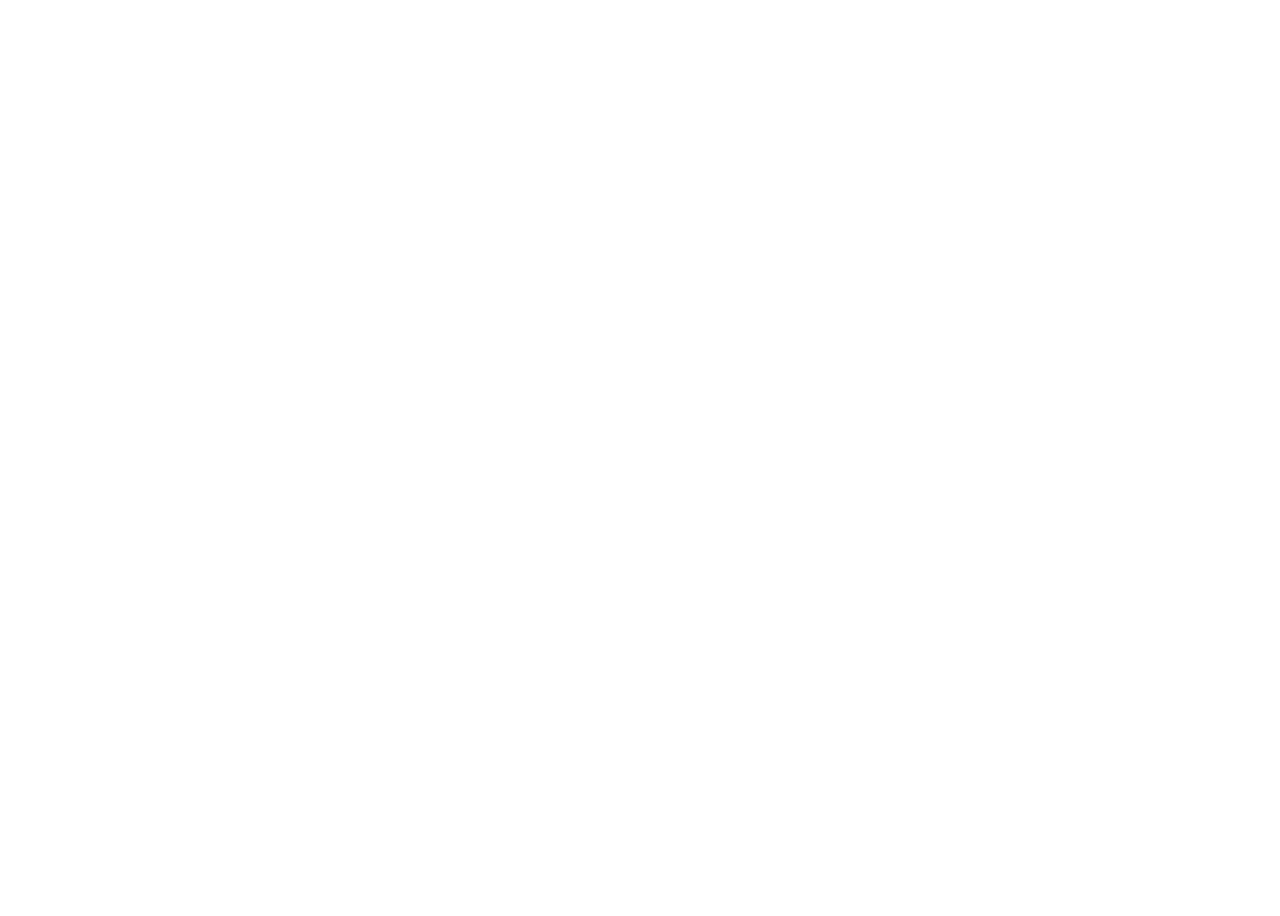
==== index.html @ d6d49f8e "initial commit" ====
<!DOCTYPE html>
<html lang="en">
<head>
    <meta charset="UTF-8">
    <meta name="viewport" content="width=device-width, initial-scale=1.0">
    <title>Welcome to the journey</title>
    <link rel="stylesheet" href="style.css">
</head>
<body>
    <div class="banner">
        <video autoplay muted loop>
            <source src="video.mp4" type="video/mp4">
        </video>
        <div class="content">
            <h1 class="h1">E-Portfolio</h1>
            <a href="Profile/index.html">
            <p class="p">PROFILE</p> 
            <a href="Creative Design Thinking/index.html">
            <p class="p">CREATIVE DESIGN THINKING</p>
            <a href="English for the Arts/index.html">
            <p class="p">ENGLISH FOR THE ARTS</p>
            <a href="Introduction to Visual Communication/index.html">
            <p class="p">INTRODUCTION TO VISUAL COMMUNICATION</p>
            <a href="Introduction to Computer Graphics/index.html">
            <p class="p">INTRODUCTION TO COMPUTER GRAPHICS</p>
            
        </div>
    </div>

</body>
</html>
---- style.css ----
.banner {
  position: relative;
  width: 100%;
  height: 100vh;
  overflow: hidden;
}

.banner video {
  position: absolute;
  top: 50%;
  left: 50%;
  transform: translate(-50%, -50%);
  min-width: 100%;
  min-height: 100%;
}

.banner .content {
  position: absolute;
  text-align: left;
  color: white;
  font-size: xx-large;
  
}

.h1 {
  font-size: 100px;
  margin-top: 0px;
  padding-top: 0px;
  top: 2px;
  font-family: "Cinzel", serif;
  color: white;
  padding-left: 20px;
}

.p {
  font-family: "Courier Prime", monospace;
  line-height: 3.5;
  font-size: 20px;
  letter-spacing: 4px;
  bottom: 300px;
  color: white;
  padding-left: 20px;
}

a {
  color: white;
  font-family: "courier prime", monospace;
  font-size: 20px;
  text-decoration: none;
}
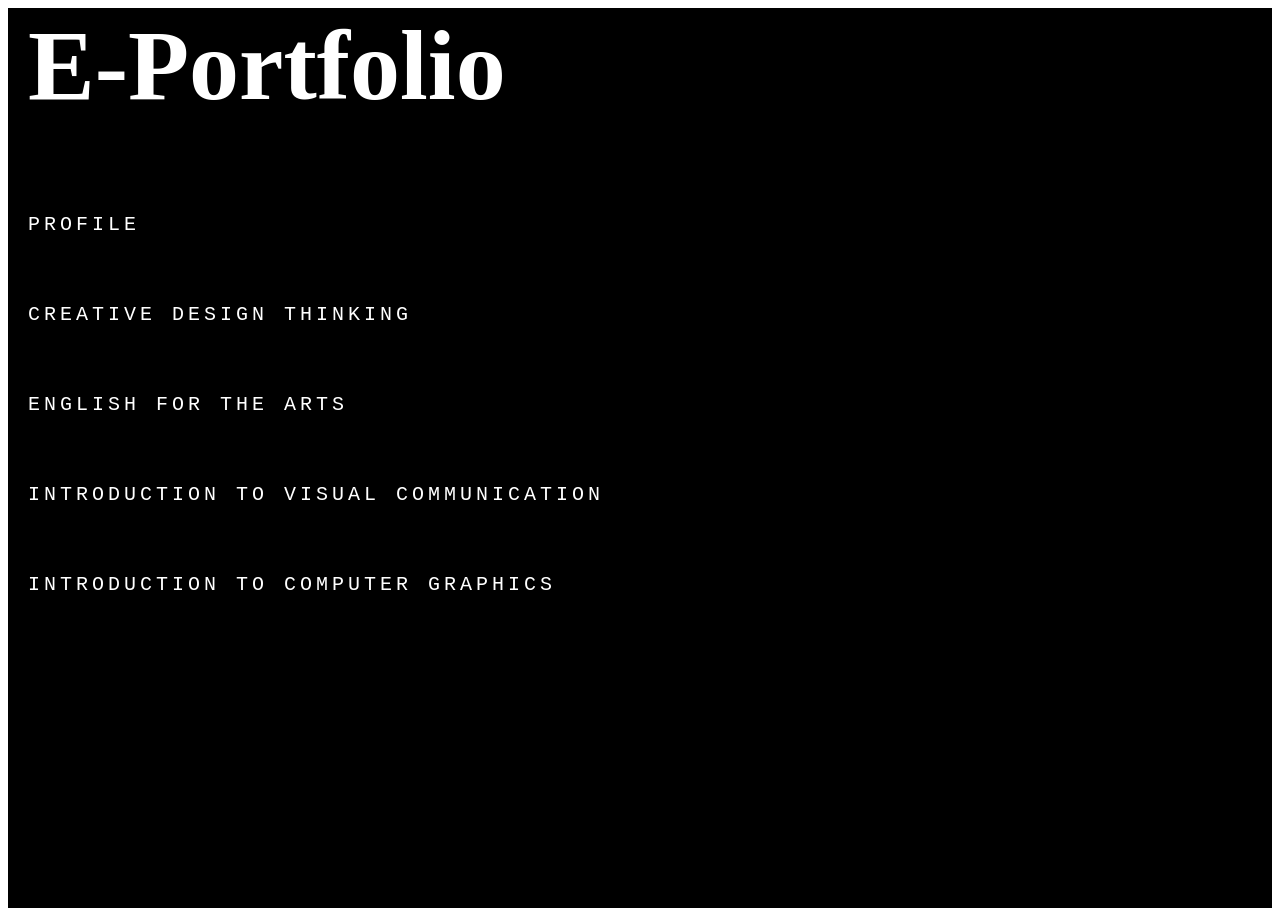
==== commit 7e93a52b: "add photo to website" ====
--- a/index.html
+++ b/index.html
@@ -9,7 +9,7 @@
 <body>
     <div class="banner">
         <video autoplay muted loop>
-            <source src="video.mp4" type="video/mp4">
+            <source src="video.mp" type="video/mp4">
         </video>
         <div class="content">
             <h1 class="h1">E-Portfolio</h1>
@@ -26,6 +26,9 @@
             
         </div>
     </div>
+    <div class="card-1">
+        <img src="Illust
+    </div>
 
 </body>
 </html>
--- a/style.css
+++ b/style.css
@@ -3,6 +3,7 @@
   width: 100%;
   height: 100vh;
   overflow: hidden;
+  background-color: black;
 }
 
 .banner video {
@@ -38,7 +39,7 @@
   font-size: 20px;
   letter-spacing: 4px;
   bottom: 300px;
-  color: white;
+  color: rgb(255, 255, 255);
   padding-left: 20px;
 }
 
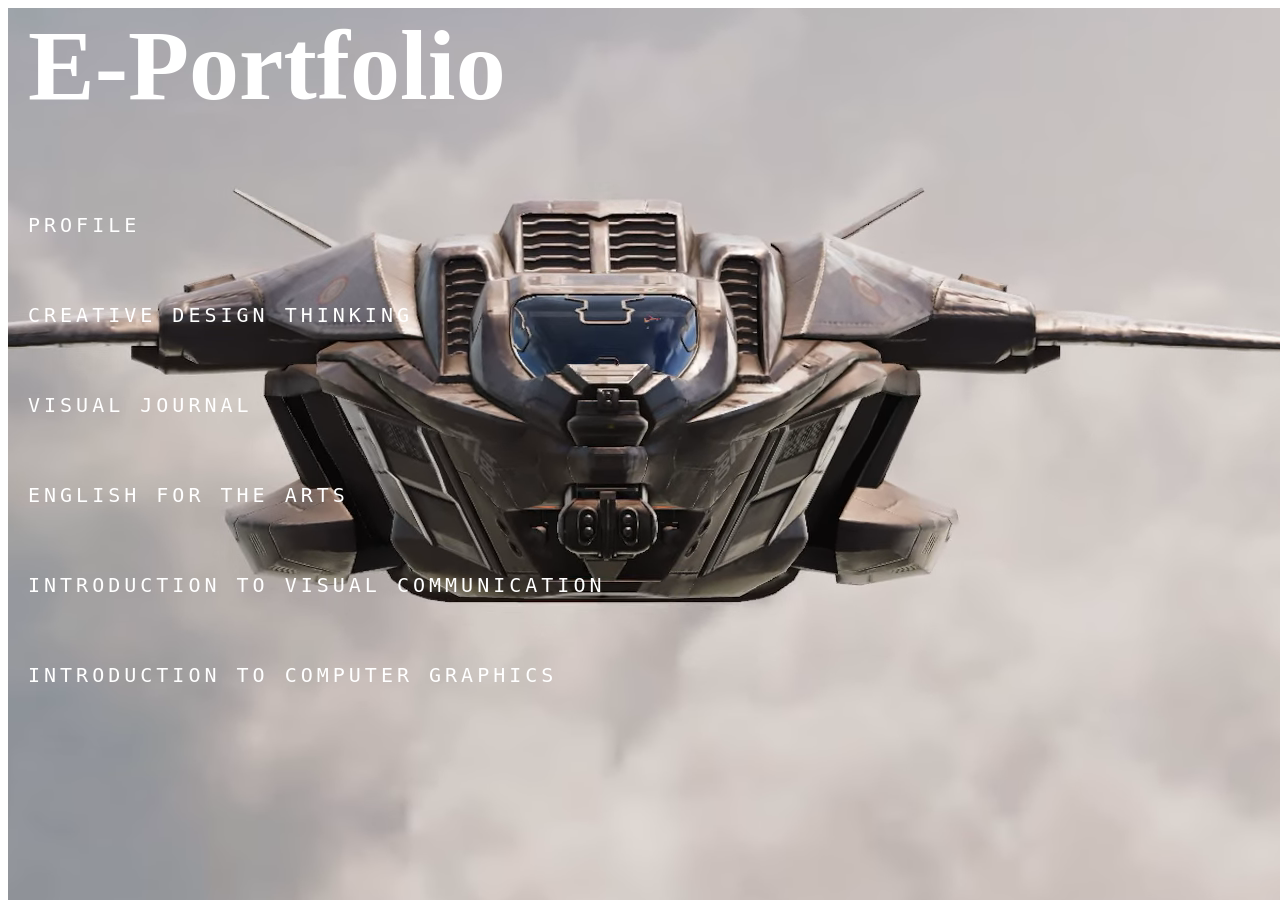
==== commit 440c406b: "update" ====
--- a/index.html
+++ b/index.html
@@ -8,15 +8,18 @@
 </head>
 <body>
     <div class="banner">
-        <video autoplay muted loop>
-            <source src="video.mp" type="video/mp4">
-        </video>
+        <video autoplay muted playsinline loop id="bgVideo">
+            <source src="video.mp4" type="video/mp4">
+            <source src="webm.webm" type="video/webm">
+        </video> 
         <div class="content">
             <h1 class="h1">E-Portfolio</h1>
             <a href="Profile/index.html">
             <p class="p">PROFILE</p> 
             <a href="Creative Design Thinking/index.html">
             <p class="p">CREATIVE DESIGN THINKING</p>
+            <a href="Visual Journal/index.html">
+            <p class="p">VISUAL JOURNAL</p>
             <a href="English for the Arts/index.html">
             <p class="p">ENGLISH FOR THE ARTS</p>
             <a href="Introduction to Visual Communication/index.html">
--- a/style.css
+++ b/style.css
@@ -1,7 +1,9 @@
 .banner {
-  position: relative;
-  width: 100%;
+  position: fixed;
+  width: 100vw;
   height: 100vh;
+  z-index: -1;
+  object-fit: cover;
   overflow: hidden;
   background-color: black;
 }
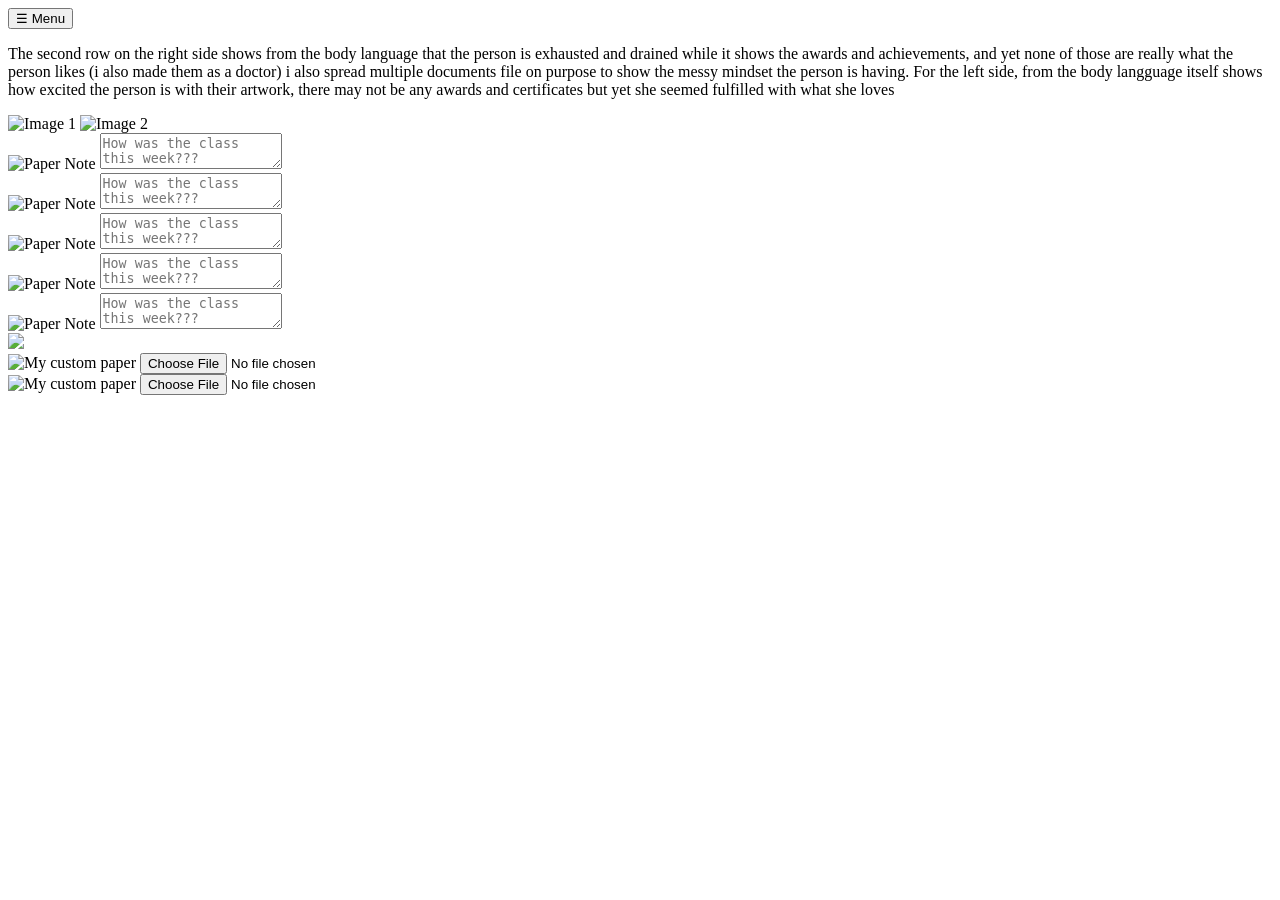
==== commit ce178236: "Add files via upload" ====
--- a/index.html
+++ b/index.html
@@ -3,35 +3,71 @@
 <head>
     <meta charset="UTF-8">
     <meta name="viewport" content="width=device-width, initial-scale=1.0">
-    <title>Welcome to the journey</title>
-    <link rel="stylesheet" href="style.css">
+    <title>Creative design Thinking</title>
+    <link rel="stylesheet" href="style.css" />
 </head>
 <body>
-    <div class="banner">
-        <video autoplay muted playsinline loop id="bgVideo">
-            <source src="video.mp4" type="video/mp4">
-            <source src="webm.webm" type="video/webm">
-        </video> 
-        <div class="content">
-            <h1 class="h1">E-Portfolio</h1>
-            <a href="Profile/index.html">
-            <p class="p">PROFILE</p> 
-            <a href="Creative Design Thinking/index.html">
-            <p class="p">CREATIVE DESIGN THINKING</p>
-            <a href="Visual Journal/index.html">
-            <p class="p">VISUAL JOURNAL</p>
-            <a href="English for the Arts/index.html">
-            <p class="p">ENGLISH FOR THE ARTS</p>
-            <a href="Introduction to Visual Communication/index.html">
-            <p class="p">INTRODUCTION TO VISUAL COMMUNICATION</p>
-            <a href="Introduction to Computer Graphics/index.html">
-            <p class="p">INTRODUCTION TO COMPUTER GRAPHICS</p>
+    <header class="top-header">
+        <button class="menu btn" aria aria-label="open menu">
+            <span>&#9776;</span> Menu
+        </button>
+    </header>
+     <p>The second row on the right side shows from the body language that the person is exhausted and drained while it shows the awards and achievements, and yet none of those are really what the person likes (i also made them as a doctor) i also spread multiple documents file on purpose to show the messy mindset the person is having. For the left side, from the body langguage itself shows how excited the person is with their artwork, there may not be any awards and certificates but yet she seemed fulfilled with what she loves</p>
+    <div class="image-grid">
+  <div class="row">
+    <img src="Illustration 20261033.PNG" alt="Image 1">
+    <img src="Illustration 20261032.PNG" alt="Image 2">
+  </div>
+  
+  
+
+    <div class="text-frame-wrapper" id="note-one">
+        <img src="Illustration 20261022 16.PNG" alt="Paper Note" class="base-paper-img">
+        <textarea class="user-text-input" placeholder="How was the class this week???"></textarea>
+    </div>
+    <div class="text-frame-wrapper" id="note-two">
+        <img src="Illustration 20261022 16.PNG" alt="Paper Note" class="base-paper-img">
+        <textarea class="user-text-input" placeholder="How was the class this week???"></textarea>
+    </div>
+    <div class="text-frame-wrapper" id="note-three">
+        <img src="Illustration 20261022 16.PNG" alt="Paper Note" class="base-paper-img">
+        <textarea class="user-text-input" placeholder="How was the class this week???"></textarea>
+    </div>
+    <div class="text-frame-wrapper" id="note-four">
+        <img src="Illustration 20261022 16.PNG" alt="Paper Note" class="base-paper-img">
+        <textarea class="user-text-input" placeholder="How was the class this week???"></textarea>
+    </div>
+    <div class="text-frame-wrapper" id="note-five">
+        <img src="Illustration 20261022 16.PNG" alt="Paper Note" class="base-paper-img">
+        <textarea class="user-text-input" placeholder="How was the class this week???"></textarea>
+    </div>
+    
+    </div>
+    <div class="lol">
+    <div class="kawkaw">
+    <img src="Illustration 20261022 15.PNG"></div>
+    
+
+        <div class="frame-wrapper" id="frame-one">
+            <img src="Illustration 20261022 17.PNG" alt="My custom paper" class="base-frame-img">
             
+            <input type="file" id="photoUploader" accept="image/*" class="file-input-hidden">
+            <div class="photo-target-one" id="photoTarget">
+                <img id="userUploadedPhoto" src="" alt="" style="display: none;">
+                <span class="upload-prompt"></span>
+            </div>
         </div>
-    </div>
-    <div class="card-1">
-        <img src="Illust
-    </div>
 
+        <div class="frame-wrapper" id="frame-two">
+            <img src="Illustration 20261022 17.PN" alt="My custom paper" class="base-frame-img">
+            
+            <input type="file" id="photoUploader" accept="image/*" class="file-input-hidden">
+            <div class="photo-target-two" id="photoTarget">
+                <img id="userUploadedPhoto" src="" alt="" style="display: none;">
+                <span class="upload-prompt"></span>
+            </div>
+        </div>
+        </div>
+    <script src="script.js"></script>
 </body>
 </html>
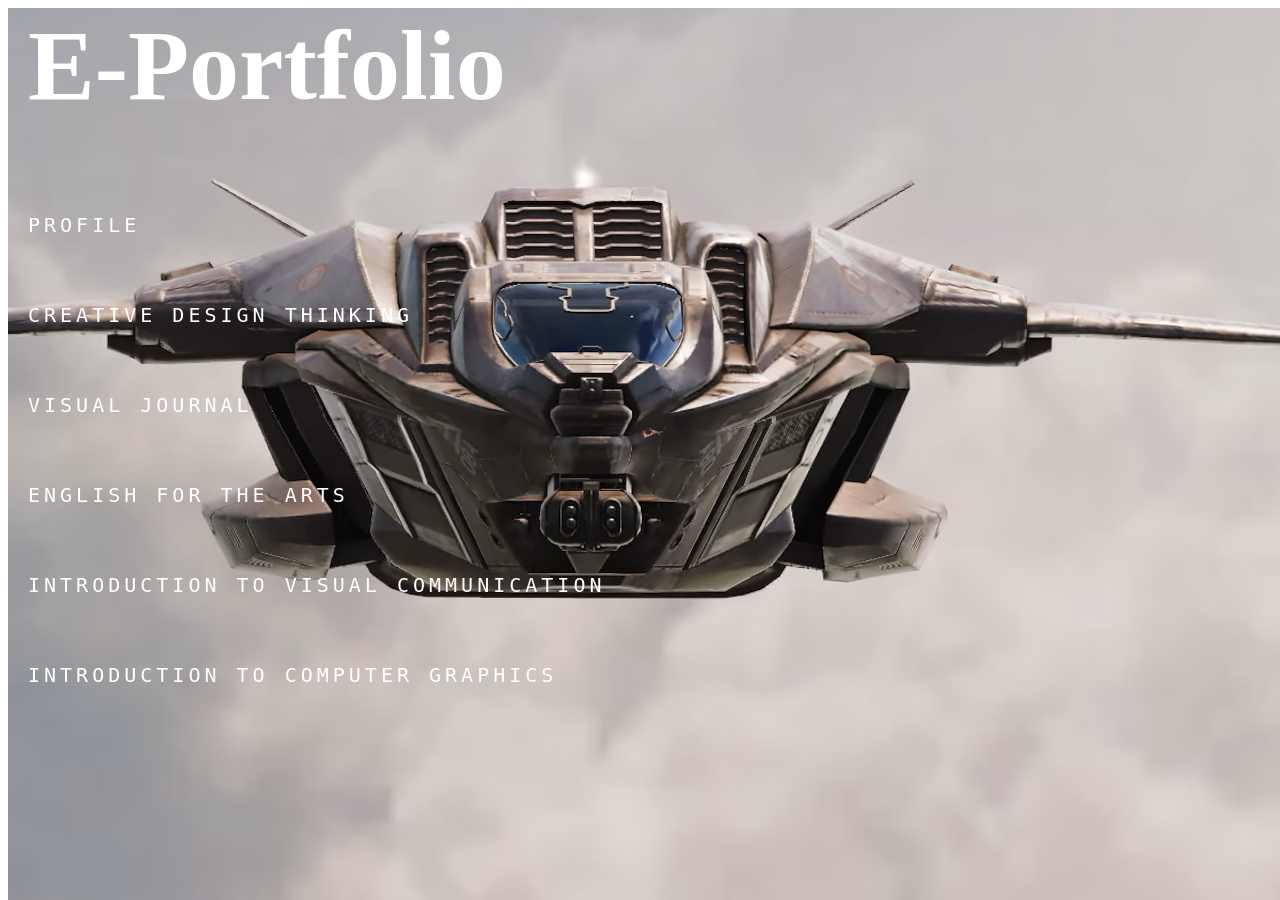
==== commit 19b84e0d: "update" ====
--- a/index.html
+++ b/index.html
@@ -7,67 +7,32 @@
     <link rel="stylesheet" href="style.css" />
 </head>
 <body>
-    <header class="top-header">
-        <button class="menu btn" aria aria-label="open menu">
-            <span>&#9776;</span> Menu
-        </button>
-    </header>
-     <p>The second row on the right side shows from the body language that the person is exhausted and drained while it shows the awards and achievements, and yet none of those are really what the person likes (i also made them as a doctor) i also spread multiple documents file on purpose to show the messy mindset the person is having. For the left side, from the body langguage itself shows how excited the person is with their artwork, there may not be any awards and certificates but yet she seemed fulfilled with what she loves</p>
-    <div class="image-grid">
-  <div class="row">
-    <img src="Illustration 20261033.PNG" alt="Image 1">
-    <img src="Illustration 20261032.PNG" alt="Image 2">
-  </div>
-  
-  
-
-    <div class="text-frame-wrapper" id="note-one">
-        <img src="Illustration 20261022 16.PNG" alt="Paper Note" class="base-paper-img">
-        <textarea class="user-text-input" placeholder="How was the class this week???"></textarea>
-    </div>
-    <div class="text-frame-wrapper" id="note-two">
-        <img src="Illustration 20261022 16.PNG" alt="Paper Note" class="base-paper-img">
-        <textarea class="user-text-input" placeholder="How was the class this week???"></textarea>
-    </div>
-    <div class="text-frame-wrapper" id="note-three">
-        <img src="Illustration 20261022 16.PNG" alt="Paper Note" class="base-paper-img">
-        <textarea class="user-text-input" placeholder="How was the class this week???"></textarea>
-    </div>
-    <div class="text-frame-wrapper" id="note-four">
-        <img src="Illustration 20261022 16.PNG" alt="Paper Note" class="base-paper-img">
-        <textarea class="user-text-input" placeholder="How was the class this week???"></textarea>
-    </div>
-    <div class="text-frame-wrapper" id="note-five">
-        <img src="Illustration 20261022 16.PNG" alt="Paper Note" class="base-paper-img">
-        <textarea class="user-text-input" placeholder="How was the class this week???"></textarea>
+    <div class="banner">
+        <video autoplay muted playsinline loop id="bgVideo">
+            <source src="video.mp4" type="video/mp4">
+            <source src="webm.webm" type="video/webm">
+        </video> 
+        <div class="content">
+            <h1 class="h1">E-Portfolio</h1>
+            <a href="Profile/index.html">
+            <p class="p">PROFILE</p> 
+            <a href="Creative Design Thinking/index.html">
+            <p class="p">CREATIVE DESIGN THINKING</p>
+            <a href="Visual Journal/index.html">
+            <p class="p">VISUAL JOURNAL</p>
+            <a href="English for the Arts/index.html">
+            <p class="p">ENGLISH FOR THE ARTS</p>
+            <a href="Introduction to Visual Communication/index.html">
+            <p class="p">INTRODUCTION TO VISUAL COMMUNICATION</p>
+            <a href="Introduction to Computer Graphics/index.html">
+            <p class="p">INTRODUCTION TO COMPUTER GRAPHICS</p>
+            
+        </div>
     </div>
     
-    </div>
-    <div class="lol">
-    <div class="kawkaw">
-    <img src="Illustration 20261022 15.PNG"></div>
     
-
-        <div class="frame-wrapper" id="frame-one">
-            <img src="Illustration 20261022 17.PNG" alt="My custom paper" class="base-frame-img">
-            
-            <input type="file" id="photoUploader" accept="image/*" class="file-input-hidden">
-            <div class="photo-target-one" id="photoTarget">
-                <img id="userUploadedPhoto" src="" alt="" style="display: none;">
-                <span class="upload-prompt"></span>
-            </div>
-        </div>
-
-        <div class="frame-wrapper" id="frame-two">
-            <img src="Illustration 20261022 17.PN" alt="My custom paper" class="base-frame-img">
-            
-            <input type="file" id="photoUploader" accept="image/*" class="file-input-hidden">
-            <div class="photo-target-two" id="photoTarget">
-                <img id="userUploadedPhoto" src="" alt="" style="display: none;">
-                <span class="upload-prompt"></span>
-            </div>
-        </div>
-        </div>
     <script src="script.js"></script>
 </body>
 </html>
+<div class="card-1">
+    </div>
